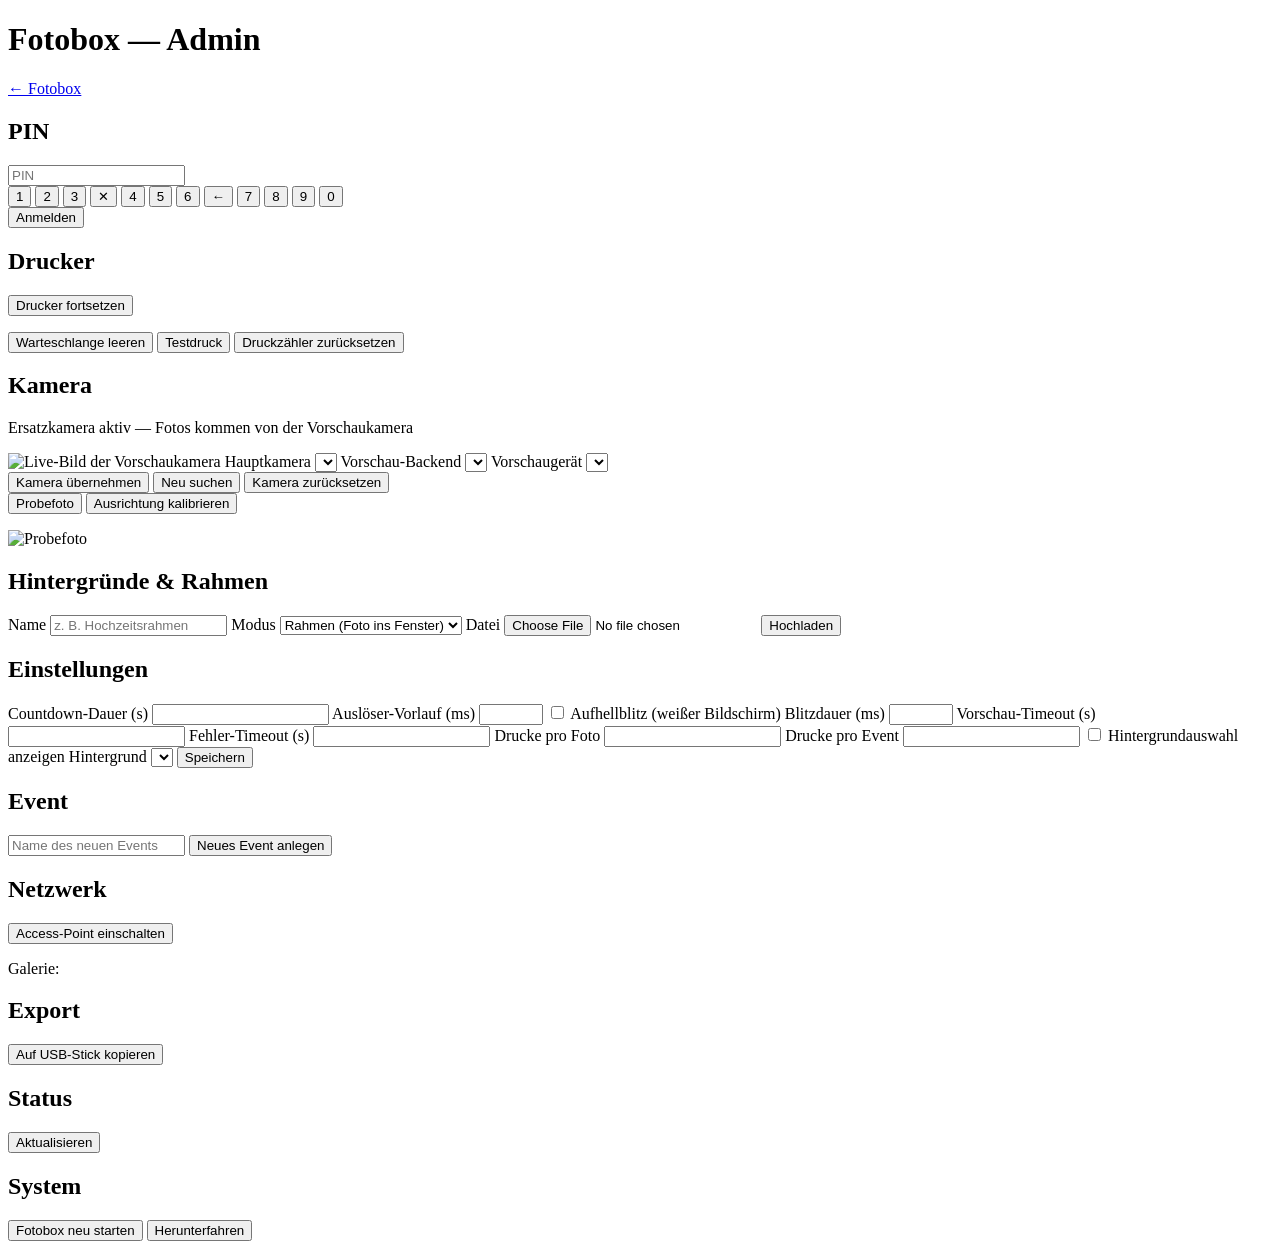
==== frontend/admin.html @ 5b9547b4 "Select photos for a ZIP, and give the admin a keyboard Two more points from the first event (Optimie" ====
<!DOCTYPE html>
<html lang="de">
  <head>
    <meta charset="utf-8" />
    <meta name="viewport" content="width=device-width, initial-scale=1.0" />
    <title>Fotobox — Admin</title>
    <link rel="stylesheet" href="/admin.css" />
  </head>
  <body>
    <header class="bar">
      <h1>Fotobox — Admin</h1>
      <a href="/" class="link">← Fotobox</a>
    </header>

    <!-- PIN-Gate. Keypad because the kiosk has no keyboard; the input stays
         editable so a keyboard still works during development. -->
    <section id="gate" class="card card--gate">
      <h2>PIN</h2>
      <input id="pin" type="password" inputmode="numeric" autocomplete="off" placeholder="PIN" />
      <!-- 4 x 3 rather than 3 x 4: with 120 px targets a fourth row would push
           the login button off a 1280 x 800 screen. -->
      <div id="pin-pad" class="pad">
        <button type="button" class="pad__key" data-digit="1">1</button>
        <button type="button" class="pad__key" data-digit="2">2</button>
        <button type="button" class="pad__key" data-digit="3">3</button>
        <button type="button" class="pad__key pad__key--aux" data-action="clear">✕</button>
        <button type="button" class="pad__key" data-digit="4">4</button>
        <button type="button" class="pad__key" data-digit="5">5</button>
        <button type="button" class="pad__key" data-digit="6">6</button>
        <button type="button" class="pad__key pad__key--aux" data-action="back">←</button>
        <button type="button" class="pad__key" data-digit="7">7</button>
        <button type="button" class="pad__key" data-digit="8">8</button>
        <button type="button" class="pad__key" data-digit="9">9</button>
        <button type="button" class="pad__key" data-digit="0">0</button>
      </div>
      <button id="pin-submit" class="btn btn--big">Anmelden</button>
      <p id="pin-error" class="error"></p>
    </section>

    <main id="admin" class="hidden">
      <!-- Drucker -->
      <section class="card">
        <h2>Drucker</h2>
        <button id="printer-resume" class="btn btn--big">Drucker fortsetzen</button>
        <p id="printer-problem" class="warn hidden"></p>
        <p id="printer-status" class="muted"></p>
        <div class="row">
          <button id="printer-cancel" class="btn">Warteschlange leeren</button>
          <button id="printer-test" class="btn">Testdruck</button>
          <button id="printer-reset" class="btn">Druckzähler zurücksetzen</button>
        </div>
      </section>

      <!-- Kamera -->
      <section class="card">
        <h2>Kamera</h2>
        <p id="cam-fallback" class="warn hidden">
          Ersatzkamera aktiv — Fotos kommen von der Vorschaukamera
        </p>
        <img id="cam-live" class="cam-live" alt="Live-Bild der Vorschaukamera" />
        <label>Hauptkamera <select id="cam-select"></select></label>
        <label>Vorschau-Backend <select id="prev-backend"></select></label>
        <label>Vorschaugerät <select id="prev-device"></select></label>
        <div class="row">
          <button id="cam-apply" class="btn">Kamera übernehmen</button>
          <button id="cam-rescan" class="btn">Neu suchen</button>
          <button id="cam-reset" class="btn">Kamera zurücksetzen</button>
        </div>
        <div class="row">
          <button id="cam-testshot" class="btn">Probefoto</button>
          <button id="cam-calibrate" class="btn">Ausrichtung kalibrieren</button>
        </div>
        <p id="cam-status" class="muted"></p>
        <img id="cam-shot" class="cam-shot hidden" alt="Probefoto" />
        <p id="cam-shot-info" class="muted"></p>
      </section>

      <!-- Hintergründe / Rahmen -->
      <section class="card">
        <h2>Hintergründe &amp; Rahmen</h2>
        <ul id="bg-list" class="bg-list"></ul>
        <label>Name <input id="bg-name" type="text" placeholder="z. B. Hochzeitsrahmen" /></label>
        <label
          >Modus
          <select id="bg-mode">
            <option value="frame">Rahmen (Foto ins Fenster)</option>
            <option value="overlay">Overlay (über dem Foto)</option>
            <option value="chroma">Greenscreen</option>
            <option value="ai">KI-Freisteller</option>
          </select></label
        >
        <label>Datei <input id="bg-file" type="file" accept="image/png,image/jpeg" /></label>
        <button id="bg-upload" class="btn">Hochladen</button>
        <p id="bg-status" class="muted"></p>
      </section>

      <!-- Einstellungen -->
      <section class="card">
        <h2>Einstellungen</h2>
        <label>Countdown-Dauer (s) <input id="cfg-countdown" type="number" min="1" /></label>
        <label
          >Auslöser-Vorlauf (ms)
          <input id="cfg-lead" type="number" min="0" max="5000" step="50" />
        </label>
        <label class="check"
          ><input id="cfg-flash" type="checkbox" /> Aufhellblitz (weißer Bildschirm)</label
        >
        <label
          >Blitzdauer (ms)
          <input id="cfg-flashms" type="number" min="0" max="3000" step="50" />
        </label>
        <label>Vorschau-Timeout (s) <input id="cfg-preview" type="number" min="1" /></label>
        <label>Fehler-Timeout (s) <input id="cfg-error" type="number" min="1" /></label>
        <label>Drucke pro Foto <input id="cfg-perphoto" type="number" min="0" /></label>
        <label>Drucke pro Event <input id="cfg-perevent" type="number" min="0" /></label>
        <label class="check"
          ><input id="cfg-bgselect" type="checkbox" /> Hintergrundauswahl anzeigen</label
        >
        <label>Hintergrund <select id="cfg-bgdefault"></select></label>
        <button id="cfg-save" class="btn">Speichern</button>
        <p id="cfg-status" class="muted"></p>
      </section>

      <!-- Event -->
      <section class="card">
        <h2>Event</h2>
        <p id="event-current" class="muted"></p>
        <input id="event-name" type="text" placeholder="Name des neuen Events" />
        <button id="event-create" class="btn">Neues Event anlegen</button>
      </section>

      <!-- Netzwerk -->
      <section class="card">
        <h2>Netzwerk</h2>
        <button id="net-ap" class="btn btn--big">Access-Point einschalten</button>
        <p id="net-status" class="muted"></p>
        <p class="muted">Galerie:</p>
        <a id="net-gallery" class="gallery-url" href="#" target="_blank"></a>
      </section>

      <!-- Export -->
      <section class="card">
        <h2>Export</h2>
        <button id="export-usb" class="btn btn--big">Auf USB-Stick kopieren</button>
        <p id="export-status" class="muted"></p>
      </section>

      <!-- Status -->
      <section class="card">
        <h2>Status</h2>
        <dl id="status-box" class="status"></dl>
        <button id="status-refresh" class="btn">Aktualisieren</button>
      </section>

      <!-- System -->
      <section class="card">
        <h2>System</h2>
        <button id="sys-reboot" class="btn btn--danger">Fotobox neu starten</button>
        <button id="sys-shutdown" class="btn btn--danger">Herunterfahren</button>
      </section>
    </main>

    <!-- Bildschirmtastatur: wird beim Fokussieren eines Feldes eingeblendet.
         Aufbau kommt aus admin.js, damit die Tastenreihen nur einmal existieren. -->
    <div id="osk" class="osk hidden" aria-hidden="true"></div>

    <script src="/admin.js"></script>
  </body>
</html>
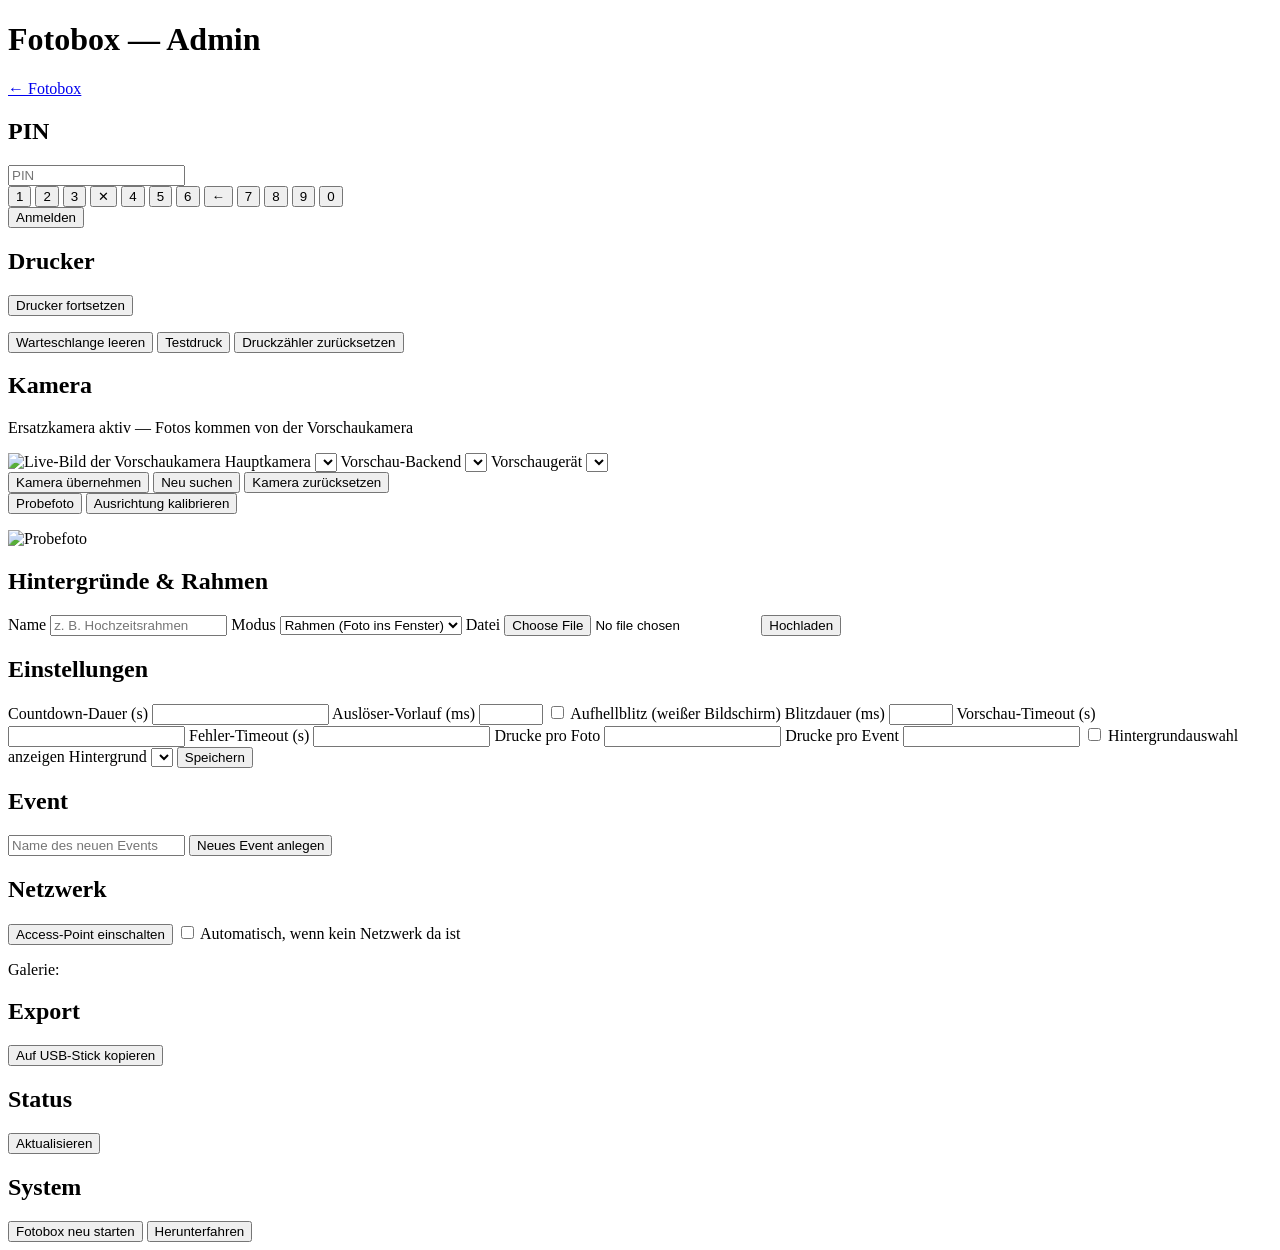
==== commit b5a3bba8: "Open the guest access point when there is no network to join At a venue there is no home WiFi, and s" ====
--- a/frontend/admin.html
+++ b/frontend/admin.html
@@ -133,6 +133,10 @@
       <section class="card">
         <h2>Netzwerk</h2>
         <button id="net-ap" class="btn btn--big">Access-Point einschalten</button>
+        <label class="check"
+          ><input id="net-ap-auto" type="checkbox" /> Automatisch, wenn kein Netzwerk da
+          ist</label
+        >
         <p id="net-status" class="muted"></p>
         <p class="muted">Galerie:</p>
         <a id="net-gallery" class="gallery-url" href="#" target="_blank"></a>
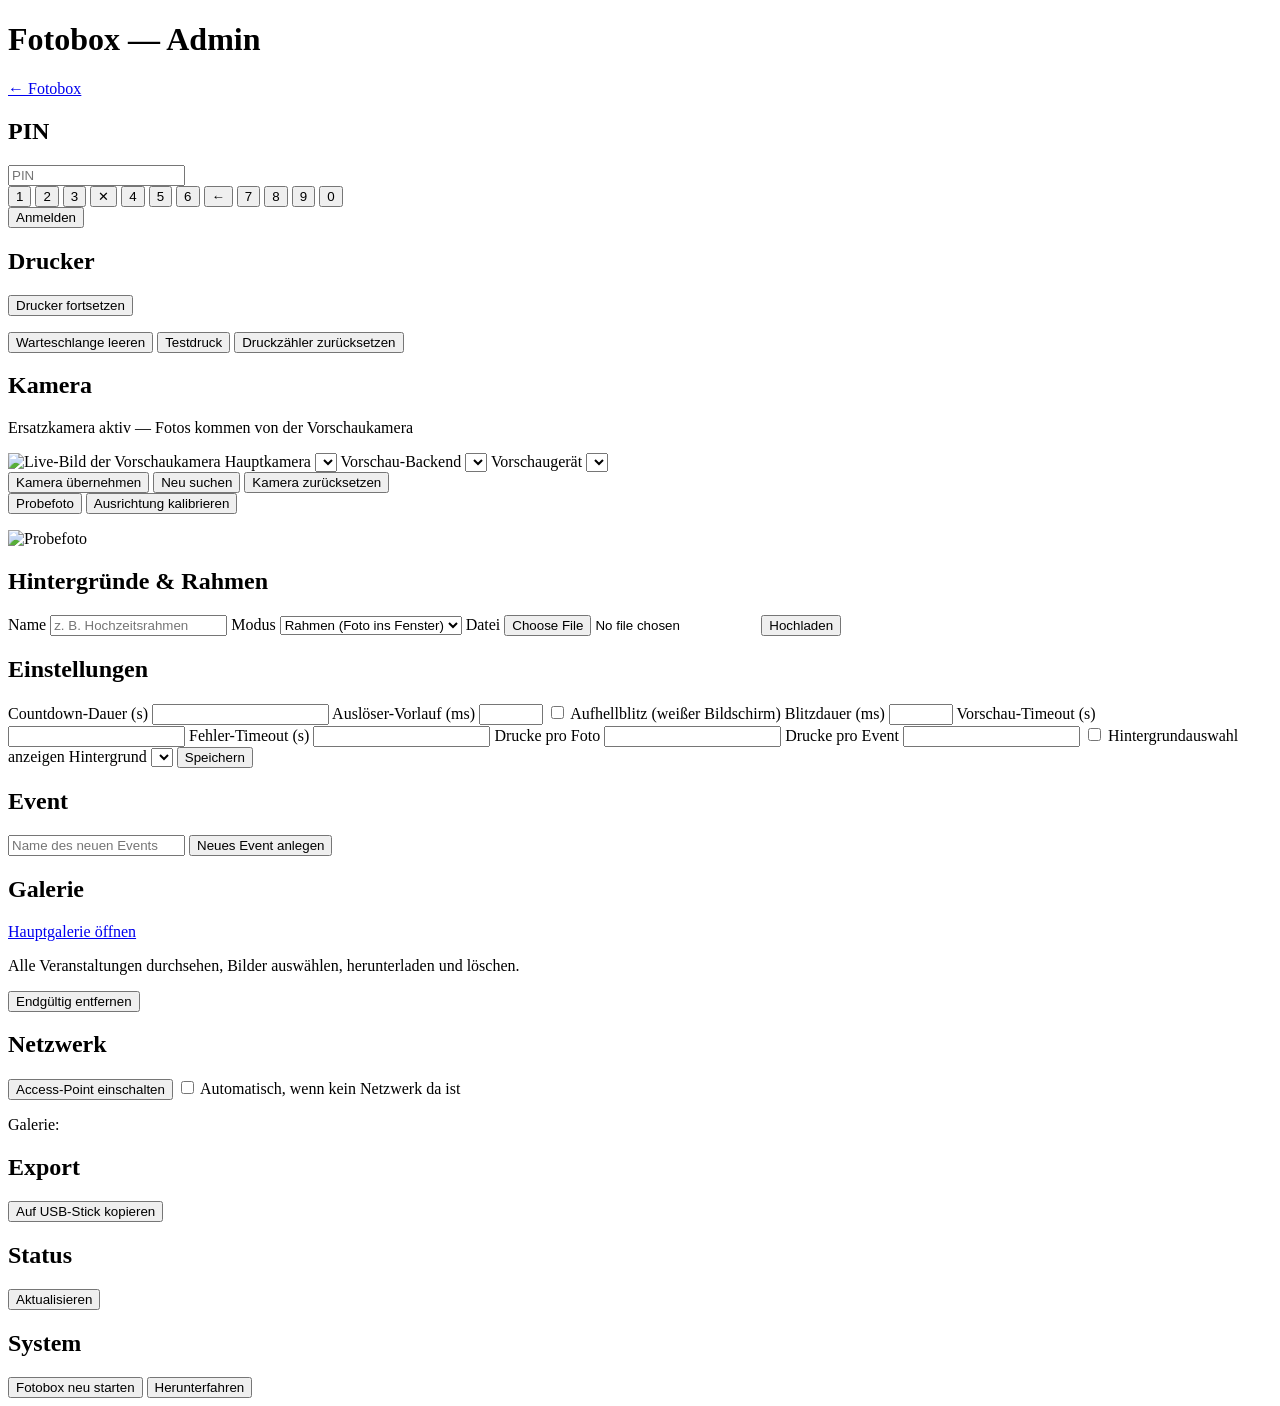
==== commit 54660bd2: "Browse, download and delete across all events from the admin "Anschauen und Löschen aller Veranstalt" ====
--- a/frontend/admin.html
+++ b/frontend/admin.html
@@ -129,6 +129,17 @@
         <button id="event-create" class="btn">Neues Event anlegen</button>
       </section>
 
+      <!-- Galerie -->
+      <section class="card">
+        <h2>Galerie</h2>
+        <a id="gal-open" class="btn btn--big" href="/gallery?admin=1">Hauptgalerie öffnen</a>
+        <p class="muted">
+          Alle Veranstaltungen durchsehen, Bilder auswählen, herunterladen und löschen.
+        </p>
+        <p id="gal-deleted" class="muted"></p>
+        <button id="gal-purge" class="btn btn--danger hidden">Endgültig entfernen</button>
+      </section>
+
       <!-- Netzwerk -->
       <section class="card">
         <h2>Netzwerk</h2>
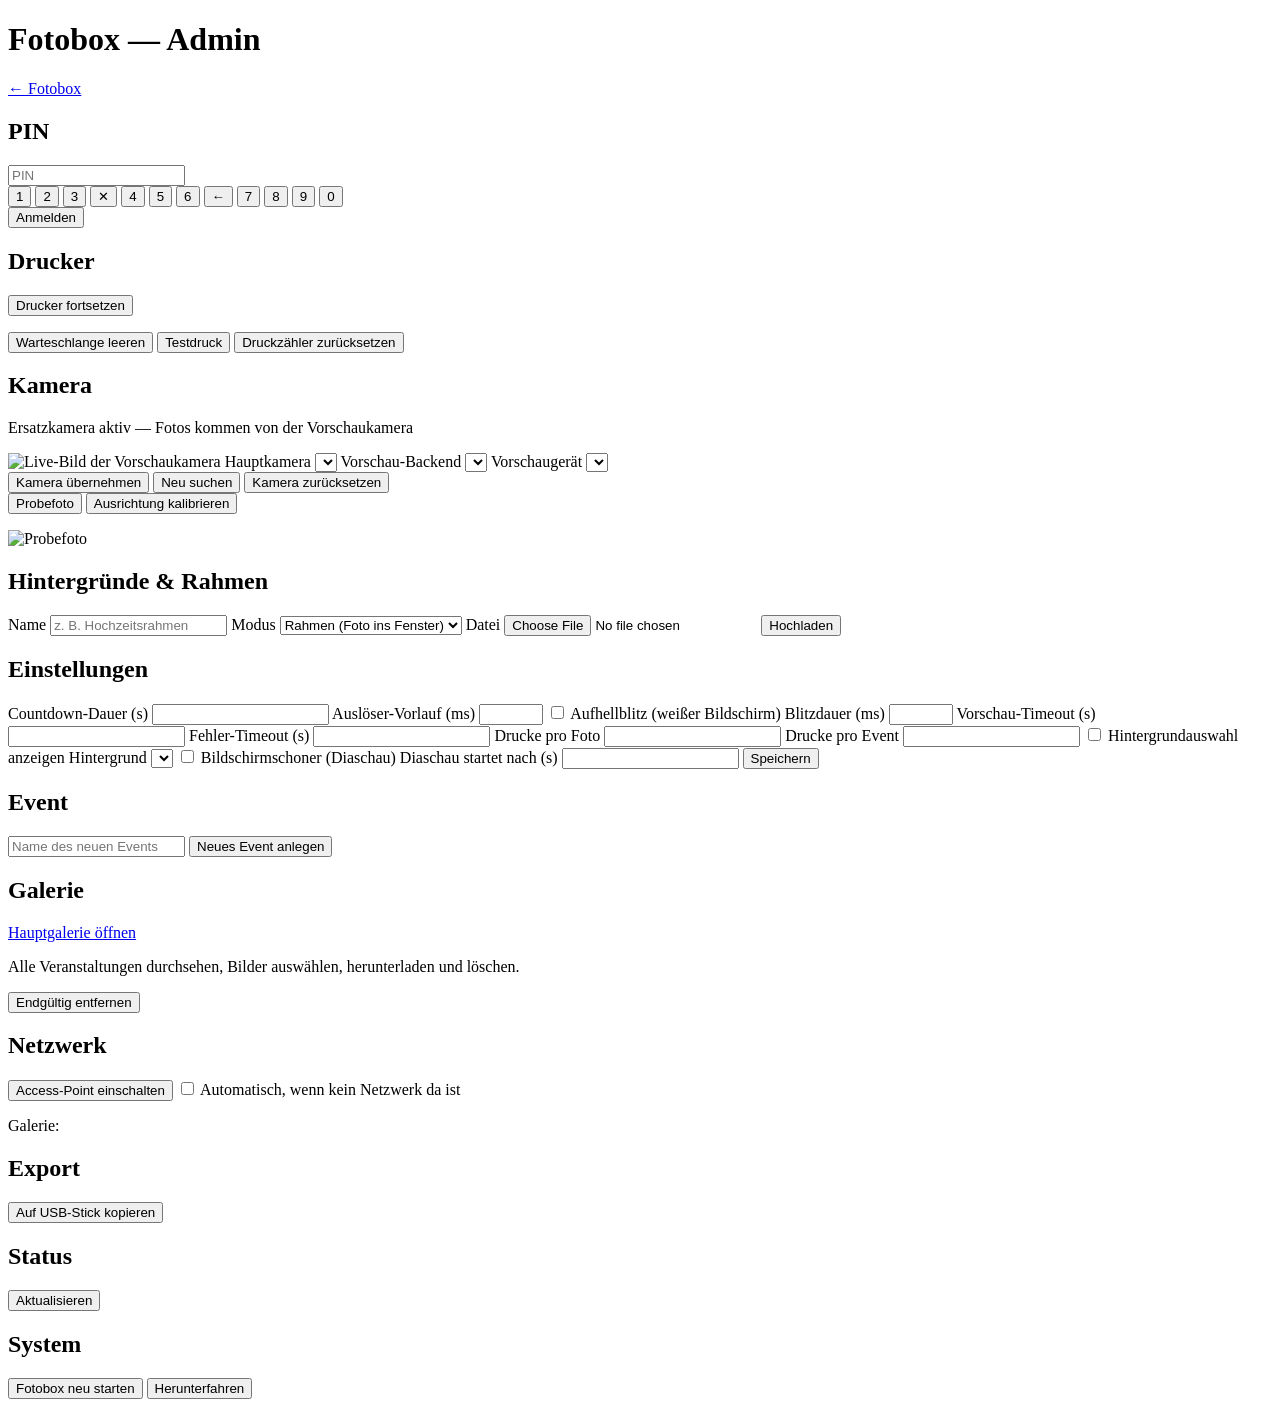
==== commit a0ee7603: "Show the evening's photos while nobody is using the box From Optimierungen2.md: "wenn die Box für zB" ====
--- a/frontend/admin.html
+++ b/frontend/admin.html
@@ -117,6 +117,10 @@
           ><input id="cfg-bgselect" type="checkbox" /> Hintergrundauswahl anzeigen</label
         >
         <label>Hintergrund <select id="cfg-bgdefault"></select></label>
+        <label class="check"
+          ><input id="cfg-saver" type="checkbox" /> Bildschirmschoner (Diaschau)</label
+        >
+        <label>Diaschau startet nach (s) <input id="cfg-saverafter" type="number" min="30" /></label>
         <button id="cfg-save" class="btn">Speichern</button>
         <p id="cfg-status" class="muted"></p>
       </section>
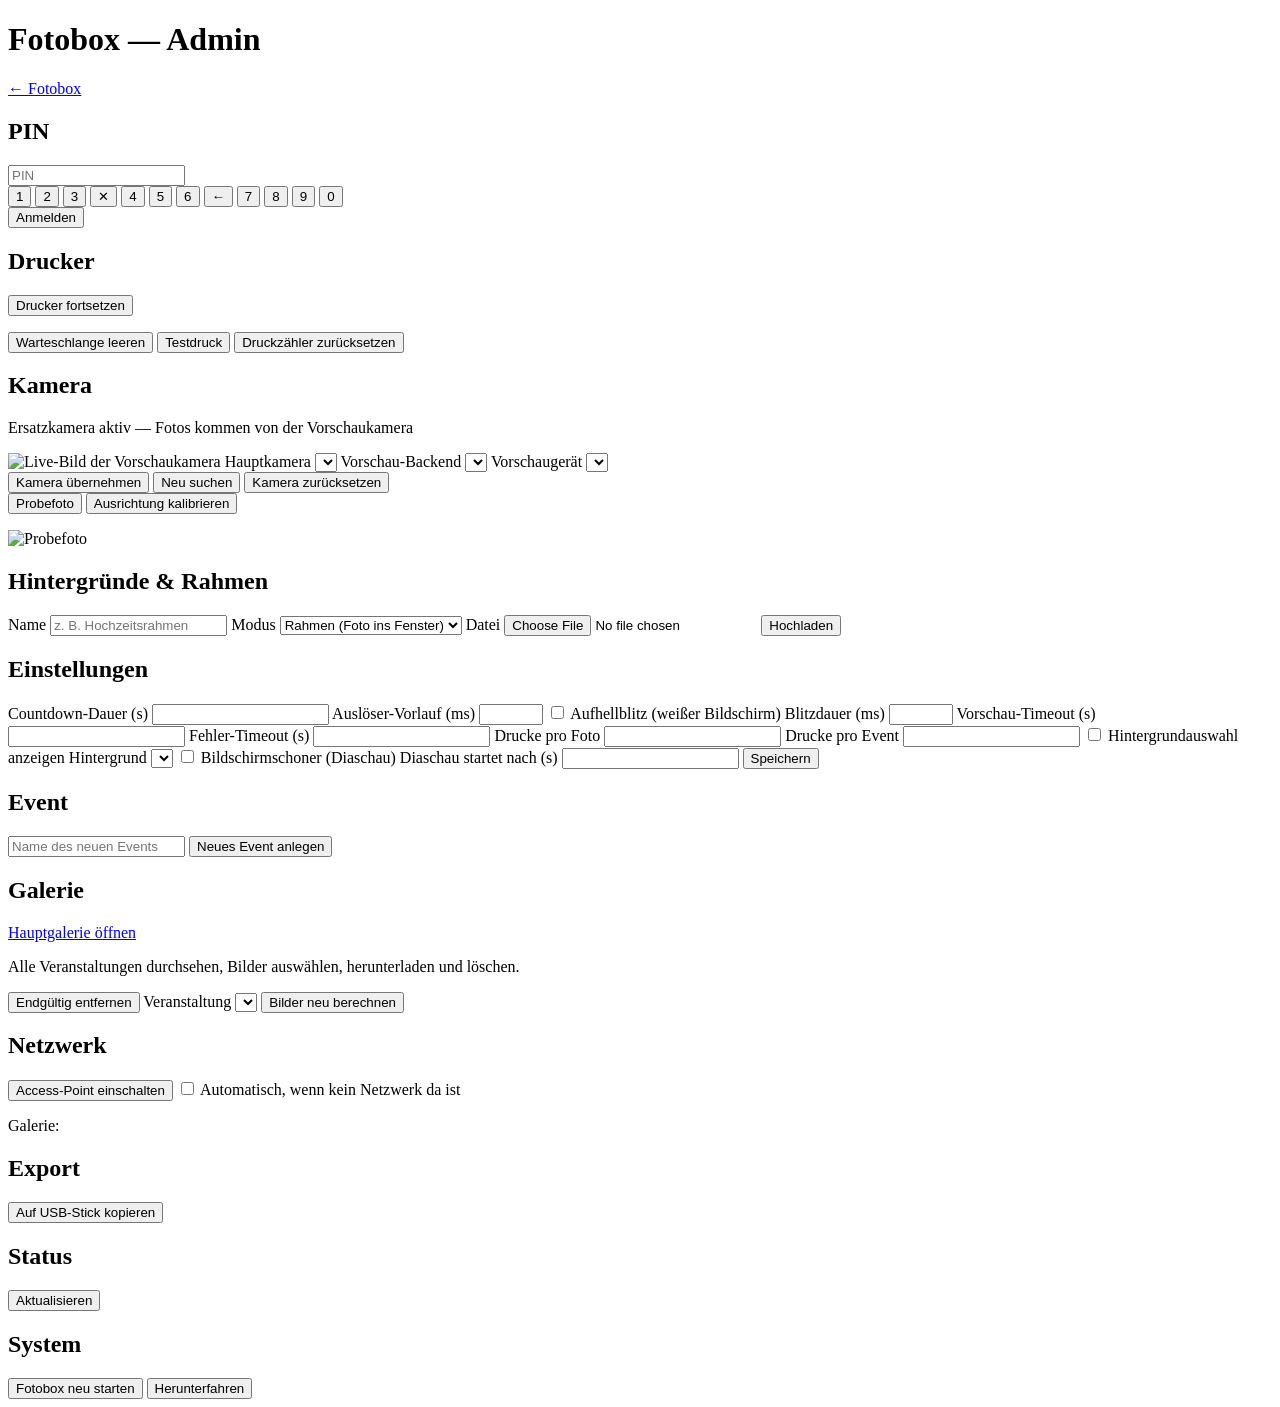
==== commit 865770a2: "Let an old event be rendered again with today's pipeline "bei Downloaden der Fotos mit Rand ... sind" ====
--- a/frontend/admin.html
+++ b/frontend/admin.html
@@ -142,6 +142,9 @@
         </p>
         <p id="gal-deleted" class="muted"></p>
         <button id="gal-purge" class="btn btn--danger hidden">Endgültig entfernen</button>
+        <label>Veranstaltung <select id="gal-event"></select></label>
+        <button id="gal-rerender" class="btn">Bilder neu berechnen</button>
+        <p id="gal-rerender-status" class="muted"></p>
       </section>
 
       <!-- Netzwerk -->
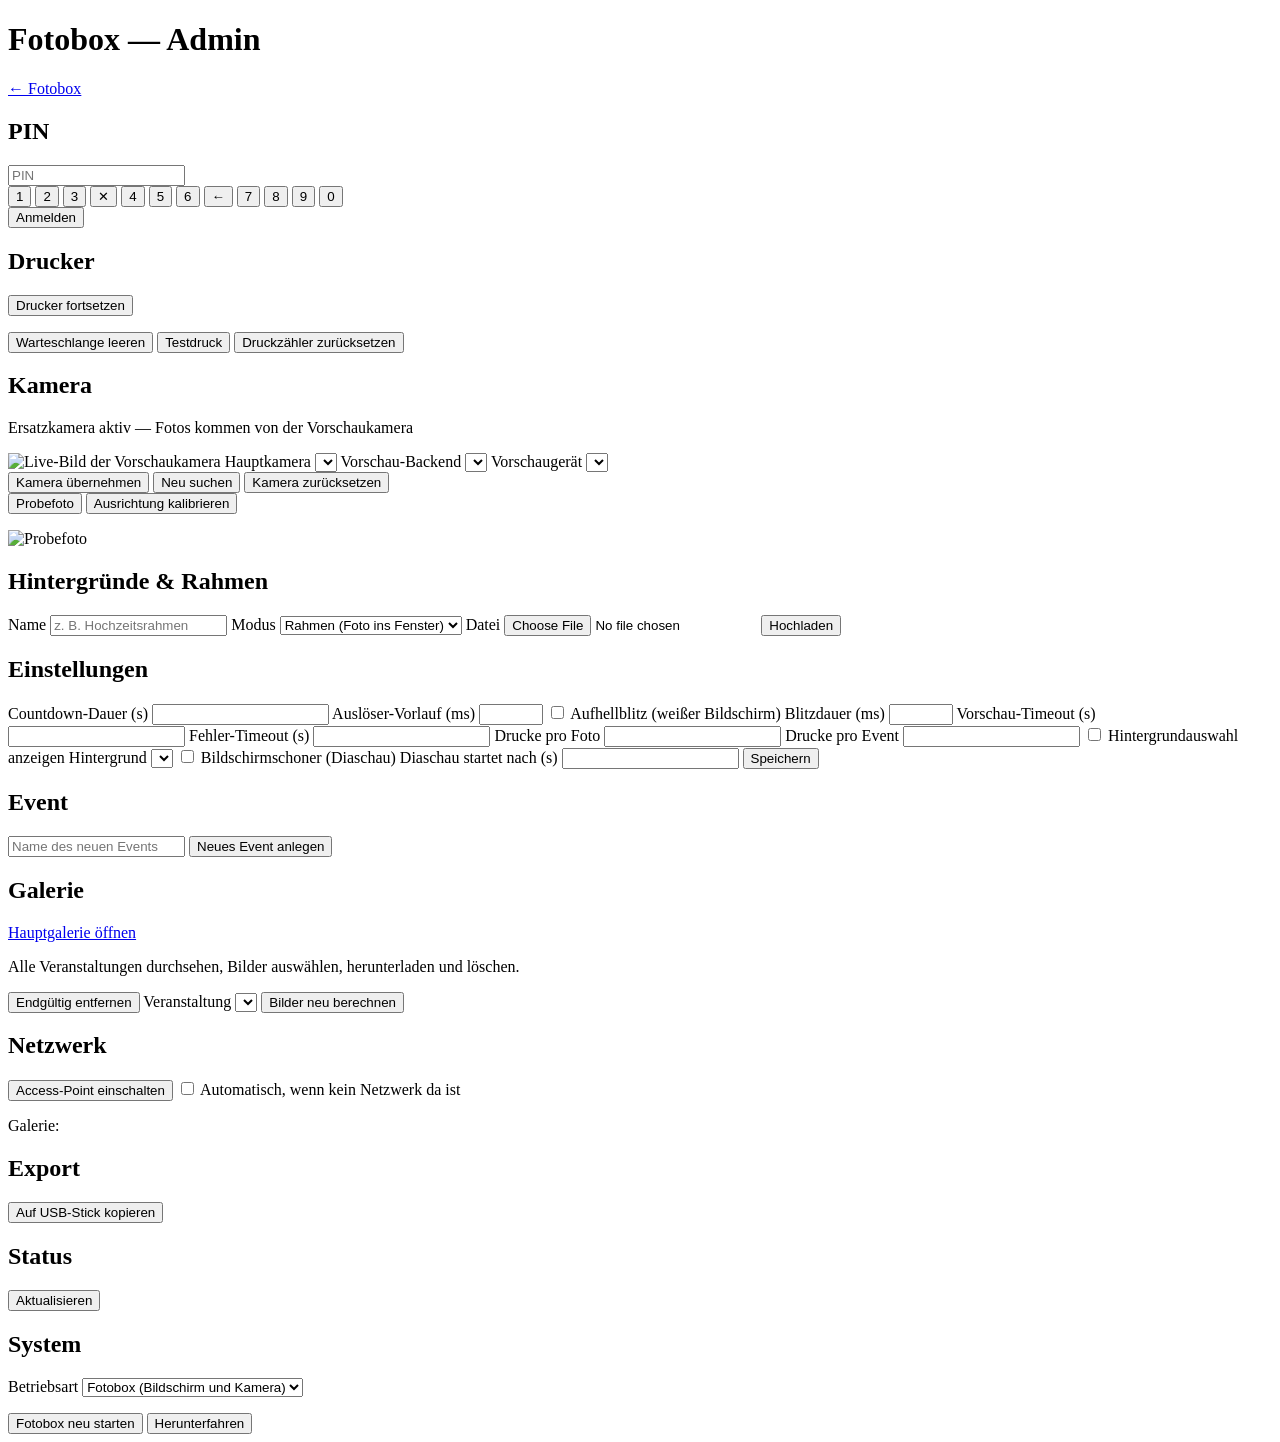
==== commit 4c18604b: "Choose the operating mode instead of guessing it at boot Optimierungen2.md wanted the box to work ou" ====
--- a/frontend/admin.html
+++ b/frontend/admin.html
@@ -136,7 +136,7 @@
       <!-- Galerie -->
       <section class="card">
         <h2>Galerie</h2>
-        <a id="gal-open" class="btn btn--big" href="/gallery?admin=1">Hauptgalerie öffnen</a>
+        <a id="gal-open" class="btn" href="/gallery?admin=1">Hauptgalerie öffnen</a>
         <p class="muted">
           Alle Veranstaltungen durchsehen, Bilder auswählen, herunterladen und löschen.
         </p>
@@ -177,6 +177,14 @@
       <!-- System -->
       <section class="card">
         <h2>System</h2>
+        <label
+          >Betriebsart
+          <select id="sys-mode">
+            <option value="fotobox">Fotobox (Bildschirm und Kamera)</option>
+            <option value="printserver">Druckserver (ohne Bildschirm)</option>
+          </select></label
+        >
+        <p id="sys-mode-status" class="muted"></p>
         <button id="sys-reboot" class="btn btn--danger">Fotobox neu starten</button>
         <button id="sys-shutdown" class="btn btn--danger">Herunterfahren</button>
       </section>
